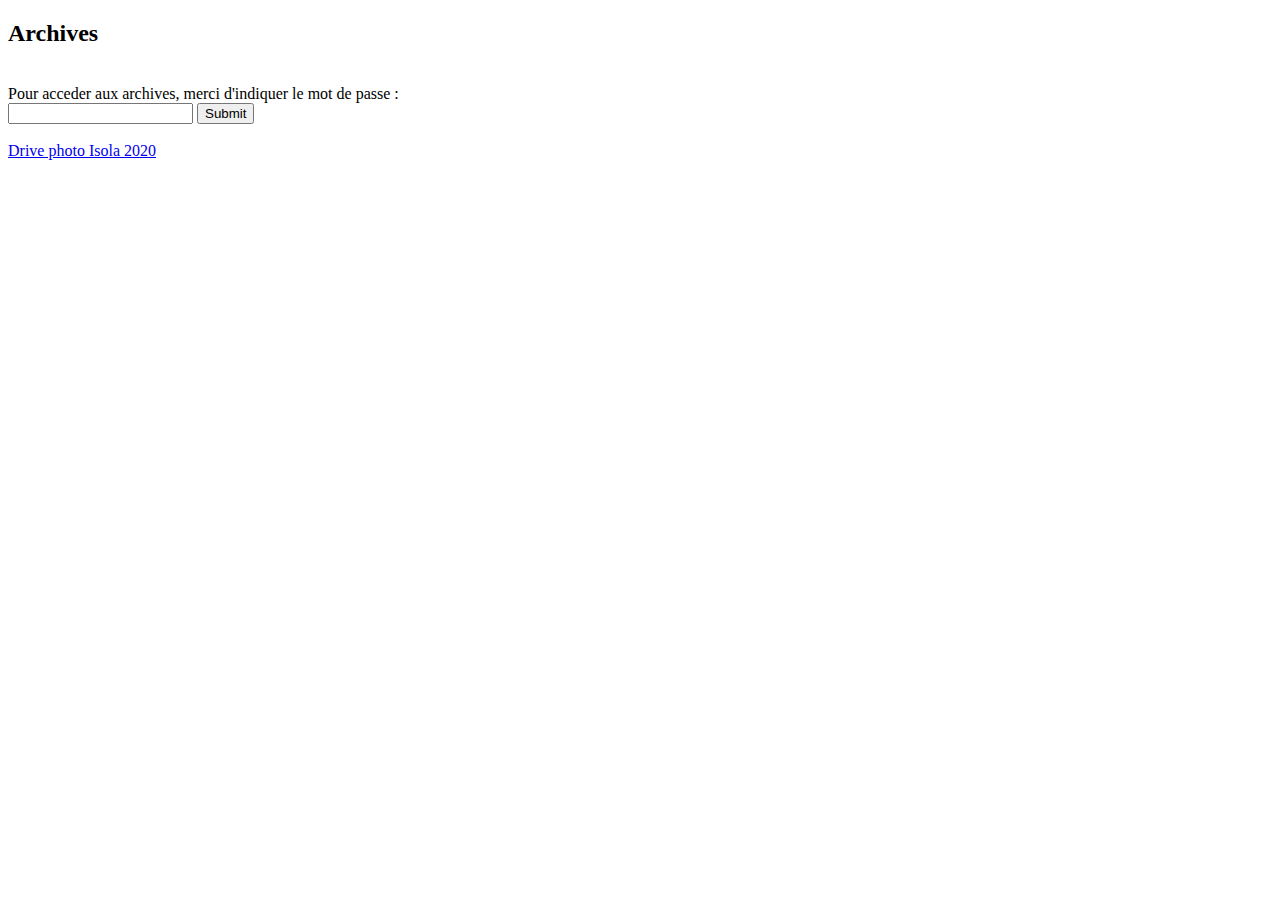
==== archives.html @ 82ea3bfa "update" ====
<!DOCTYPE html>
<html>
    <head>
        <title>archives</title>
        <link href="style2.css" type="text/css" rel="stylesheet">
    </head>


    <body>
        <h2>Archives</h2>
        <br>
        <label for="archives">Pour acceder aux archives, merci d'indiquer le mot de passe :</label><br>
        <input type="password">
        <input type="submit" value="Submit">

        <br><br>
        <a href="https://www.ecosia.org/" target="_blank">Drive photo Isola 2020</a>
    </body>
</html>
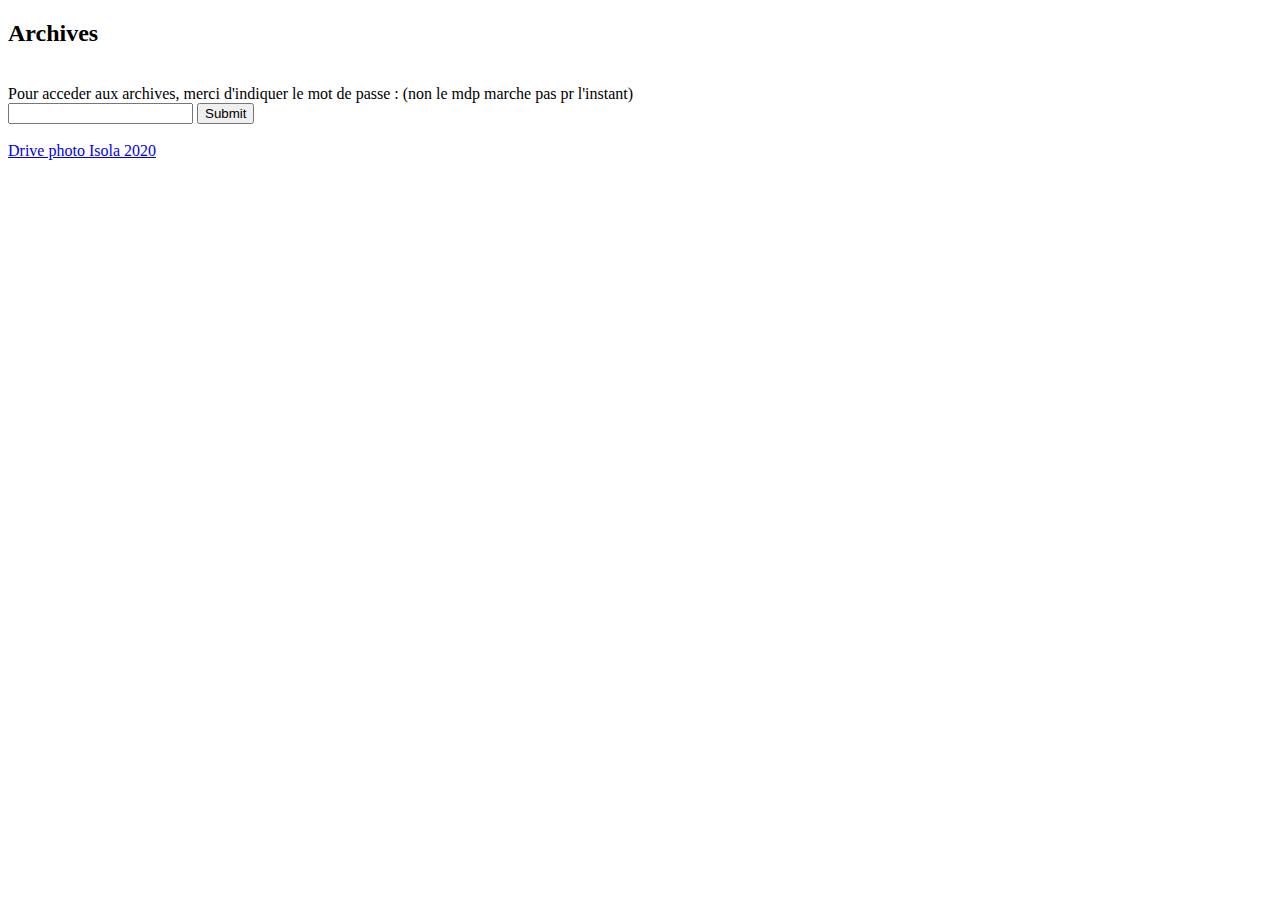
==== commit 34c22686: "." ====
--- a/archives.html
+++ b/archives.html
@@ -9,7 +9,7 @@
     <body>
         <h2>Archives</h2>
         <br>
-        <label for="archives">Pour acceder aux archives, merci d'indiquer le mot de passe :</label><br>
+        <label for="archives">Pour acceder aux archives, merci d'indiquer le mot de passe : (non le mdp marche pas pr l'instant)</label><br>
         <input type="password">
         <input type="submit" value="Submit">
 
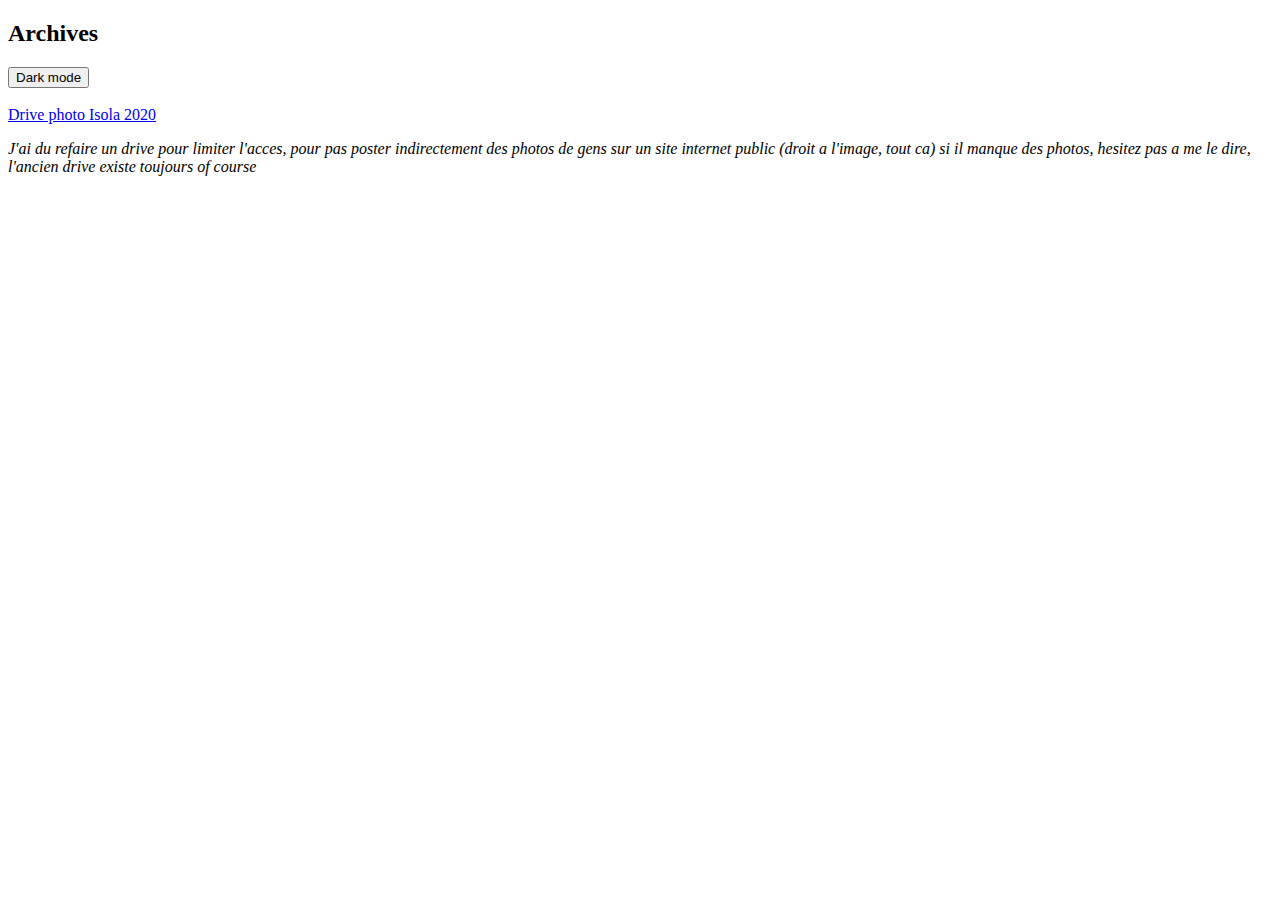
==== commit 626b9696: "Update archives.html" ====
--- a/archives.html
+++ b/archives.html
@@ -8,12 +8,19 @@
 
     <body>
         <h2>Archives</h2>
-        <br>
-        <label for="archives">Pour acceder aux archives, merci d'indiquer le mot de passe : (non le mdp marche pas pr l'instant)</label><br>
-        <input type="password">
-        <input type="submit" value="Submit">
+        
+        <button onclick="myFunction()">Dark mode</button>
+        <script>
+            function myFunction() {
+                var element = document.body;
+                element.classList.toggle("dark-mode");
+              }
+        </script>
+
+
 
         <br><br>
-        <a href="https://www.ecosia.org/" target="_blank">Drive photo Isola 2020</a>
+        <a href="https://drive.google.com/drive/folders/1RzNlbVXsPKuAmRK4hi_cfcJ6xh2q5PH4?usp=sharing" target="_blank">Drive photo Isola 2020</a>
+        <p><em>J'ai du refaire un drive pour limiter l'acces, pour pas poster indirectement des photos de gens sur un site internet public (droit a l'image, tout ca) si il manque des photos, hesitez pas a me le dire, l'ancien drive existe toujours of course</em></p>
     </body>
 </html>
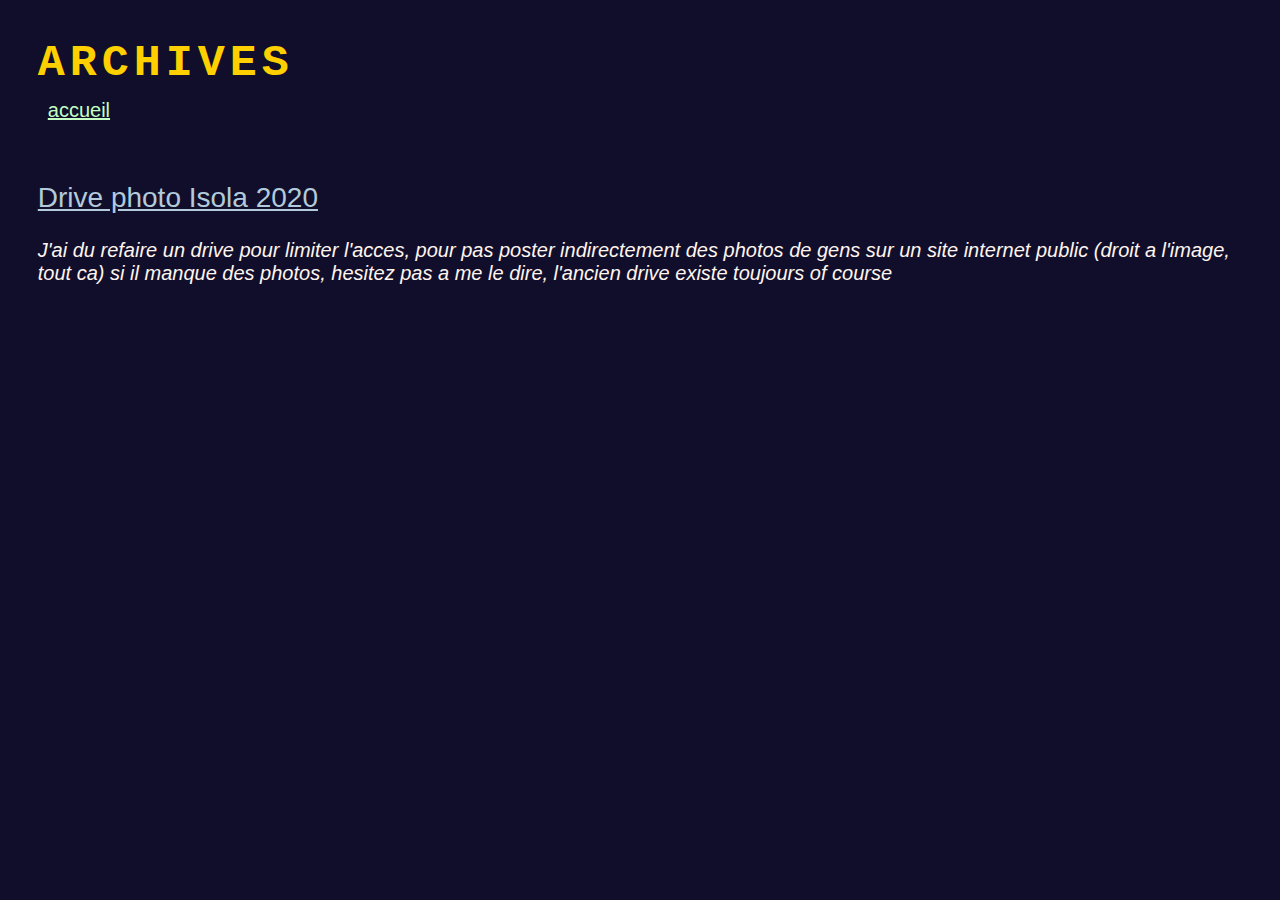
==== commit ea1bef94: "refonte generale" ====
--- a/archives.html
+++ b/archives.html
@@ -2,25 +2,21 @@
 <html>
     <head>
         <title>archives</title>
-        <link href="style2.css" type="text/css" rel="stylesheet">
+        <link href="style.css" type="text/css" rel="stylesheet">
     </head>
 
+    
 
     <body>
-        <h2>Archives</h2>
+        <div id="t2">Archives</div>
         
-        <button onclick="myFunction()">Dark mode</button>
-        <script>
-            function myFunction() {
-                var element = document.body;
-                element.classList.toggle("dark-mode");
-              }
-        </script>
+        <a id="accueil" href="index.html">accueil</a><br>
+
 
 
 
         <br><br>
-        <a href="https://drive.google.com/drive/folders/1RzNlbVXsPKuAmRK4hi_cfcJ6xh2q5PH4?usp=sharing" target="_blank">Drive photo Isola 2020</a>
+        <a class="link" href="https://drive.google.com/drive/folders/1RzNlbVXsPKuAmRK4hi_cfcJ6xh2q5PH4?usp=sharing" target="_blank">Drive photo Isola 2020</a>
         <p><em>J'ai du refaire un drive pour limiter l'acces, pour pas poster indirectement des photos de gens sur un site internet public (droit a l'image, tout ca) si il manque des photos, hesitez pas a me le dire, l'ancien drive existe toujours of course</em></p>
     </body>
 </html>
--- a/style.css
+++ b/style.css
@@ -0,0 +1,83 @@
+body {
+    background-color: rgb(17, 14, 43);
+    font-family: 'Lucida Sans', 'Lucida Sans Regular', 'Lucida Grande', 'Lucida Sans Unicode', Geneva, Verdana, sans-serif;
+    color: seashell;
+    font-size: 20px;
+    margin: 1cm;
+}
+
+#titre {
+    color: rgb(255, 208, 0);
+    font-size: 100px;
+    letter-spacing: 10px;
+    font-family: 'Courier New', Courier, monospace;
+    text-transform: uppercase;
+    text-align: center;
+
+}
+
+.link {
+    color: rgb(178, 202, 218);
+
+}
+
+#t2 {
+    color: rgb(255, 208, 0);
+    font-size: 45px;
+    letter-spacing: 5px;
+    font-family: 'Courier New', Courier, monospace;
+    text-transform: uppercase;
+    font-weight: bold;
+}
+
+
+
+table {
+    font-size: 25px;
+}
+
+thead th {
+    background-color: rgb(8, 2, 15);
+    color: rgb(255, 208, 0);
+    text-transform: uppercase;
+    letter-spacing: 1.5px;
+}
+  
+tr {
+    background-color: rgb(48, 38, 51);
+    font-size: 40px;
+}
+  
+th, td {
+    font-family:'Courier New', Courier, monospace;
+    padding: 30px;
+    text-align: center;
+    font-size: 30px;
+}
+
+ul {
+    line-height: 35px;
+}
+
+
+a {
+    color: rgb(178, 202, 218);
+    font-size: 28px;
+    line-height: 42px;
+}
+
+#accueil {
+    font-size: 20px;
+    color: rgb(195, 255, 193);
+    font-size: 20px;
+    margin-left: 10px;
+
+}
+
+#invite {
+    font-size: 5px;
+}
+
+#bbody {
+    font-size: 30px;
+}